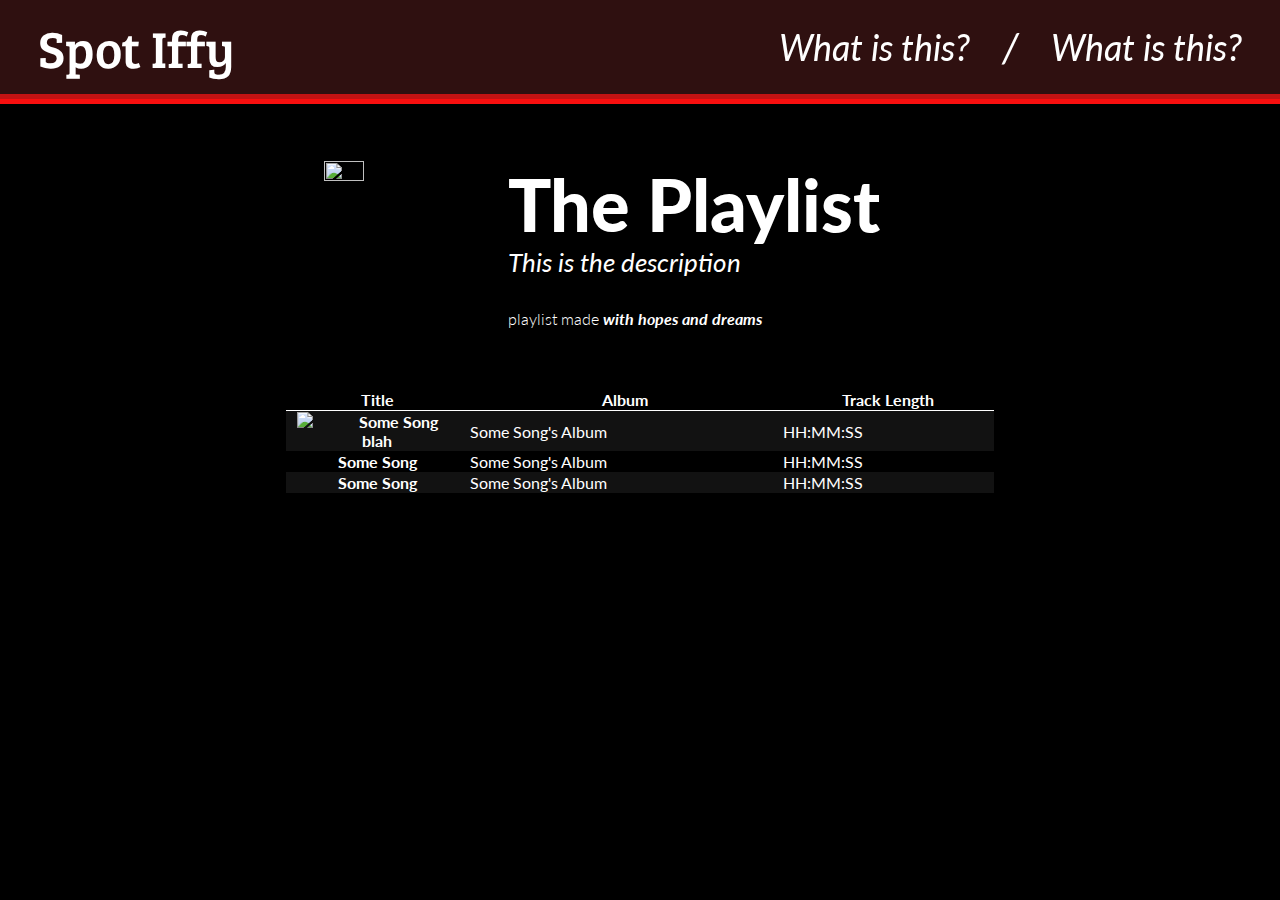
==== index.html @ a2f582b3 "Show slow, humble beginning" ====
<!DOCTYPE html>
<html>

<head>
  <meta charset="utf-8">
  <meta name="viewport" content="width=device-width">
  <title>Spot Iffy</title>
  <link href="css/topBar.css" rel="stylesheet" type="text/css" />
  <link href="css/default.css" rel="stylesheet" type="text/css" />
  <link rel="stylesheet" href="https://fonts.googleapis.com/css?family=Lato:light,bold,bolditalic,italic|IBM+Plex+Sans:bold,bolditalic,italic|Bree+Serif">
</head>

<body>
    <nav class="topBar resetLogo">
        <p class="logo">Spot Iffy</p>
        <ul class="">
            <li><a>What is this?</a></li>
            <li id="separater"> / </li>
            <li><a>What is this?</a></li>
        </ul>
    </nav>
    <div class="header">
        <img src="https://cdn.pixabay.com/photo/2016/08/08/09/17/avatar-1577909_1280.png">
        <div class="desc">
            <h1>The Playlist</h1>
            <h2>This is the description</h2>
            <p>playlist made <span id="user">with hopes and dreams</span></p>
        </div>
    </div>

    <table>
        <tr>
          <th scope="col">Title</th>
          <th scope="col">Album</th>
          <th scope="col">Track Length</th>
        </tr>
        <tr>
          <th scope="row">
            <img src="https://cdn.pixabay.com/photo/2016/08/08/09/17/avatar-1577909_1280.png">
            <span class="songinfo">
                <p>Some Song</p>
                <p>blah</p>
            </span>

          </th>
          <td>Some Song's Album</td>
          <td>HH:MM:SS</td>
        </tr>
        <tr>
            <th scope="row">Some Song</th>
            <td>Some Song's Album</td>
            <td>HH:MM:SS</td>
        </tr>
        <tr>
            <th scope="row">Some Song</th>
            <td>Some Song's Album</td>
            <td>HH:MM:SS</td>
        </tr>
      </table>
      


</body>
<script src=script.js></script>

</html>
---- css/topBar.css ----
.topBar{
    position:fixed;
    width:100%;
    left:0;
    background-color:#2F1010;
    min-height:10vh;
    width:100vw;
    margin: 0;
    top:0;   

    padding-top: 2px;
    padding-bottom: 2px;
    /* Border */
    box-shadow:
    0 0 0 5px #C21313,
    0 0 0 10px #F80F0F;
    display: flex;
    justify-content: space-between;
    align-items: center;
}

.logo{
    font-family: "Bree Serif";
    font-size: 52px;
    margin: 0;
    color:white;
    padding-left: 3vw;

}

#separater{
    font-size: bold;
    font-size: 40px;
    padding-left: 2rem;
    padding-right: 2rem;
}

.topBar ul{
    font-family: "Lato";
    font-style: italic;
    font-size: 36px;
    margin: 0;
    padding:0;
    padding-right: 3vw;
    list-style-type: none;
    color:white;
    display: flex;
    align-items: center;
}
---- css/default.css ----
body{
    display: flex;
    flex-direction: column;
    align-items: center;
    scroll-behavior: smooth;
    background-color: #000;
    color: white;
    font-family: "Lato";
    font-weight: 400;
}


#user{
    font-weight: bold;
    font-style: italic;
}



div.header{
    margin-top: 17vh;
    display: flex;
    width: 50%;
}

div.header img{
    width: 25%;
    height:max-content;
}

div.desc{
    margin-left: 2vw;
}

div.desc h1{
    font-size: 4.5rem;
    font-weight: 900;
    margin: 0;

}

div.desc h2{
    font-size: 1.6rem;
    font-weight: 400;
    font-style: italic;
    margin: 0;
}

div.desc p{
    margin-top: 2rem;
    font-weight:300;
}

tr img{
    margin-left: 10px;
    display:inline-block; 
    vertical-align: middle;
    width: 2rem;
    float: left;
}

table{
    margin-top: 5vh;
    width: 56%;
    border-collapse: collapse;
    
}
tr:first-child {
    border-bottom: 1px solid white;
}

tr:nth-of-type(even){
    background-color: #121212;
}

.songinfo p{
    margin:0;
}
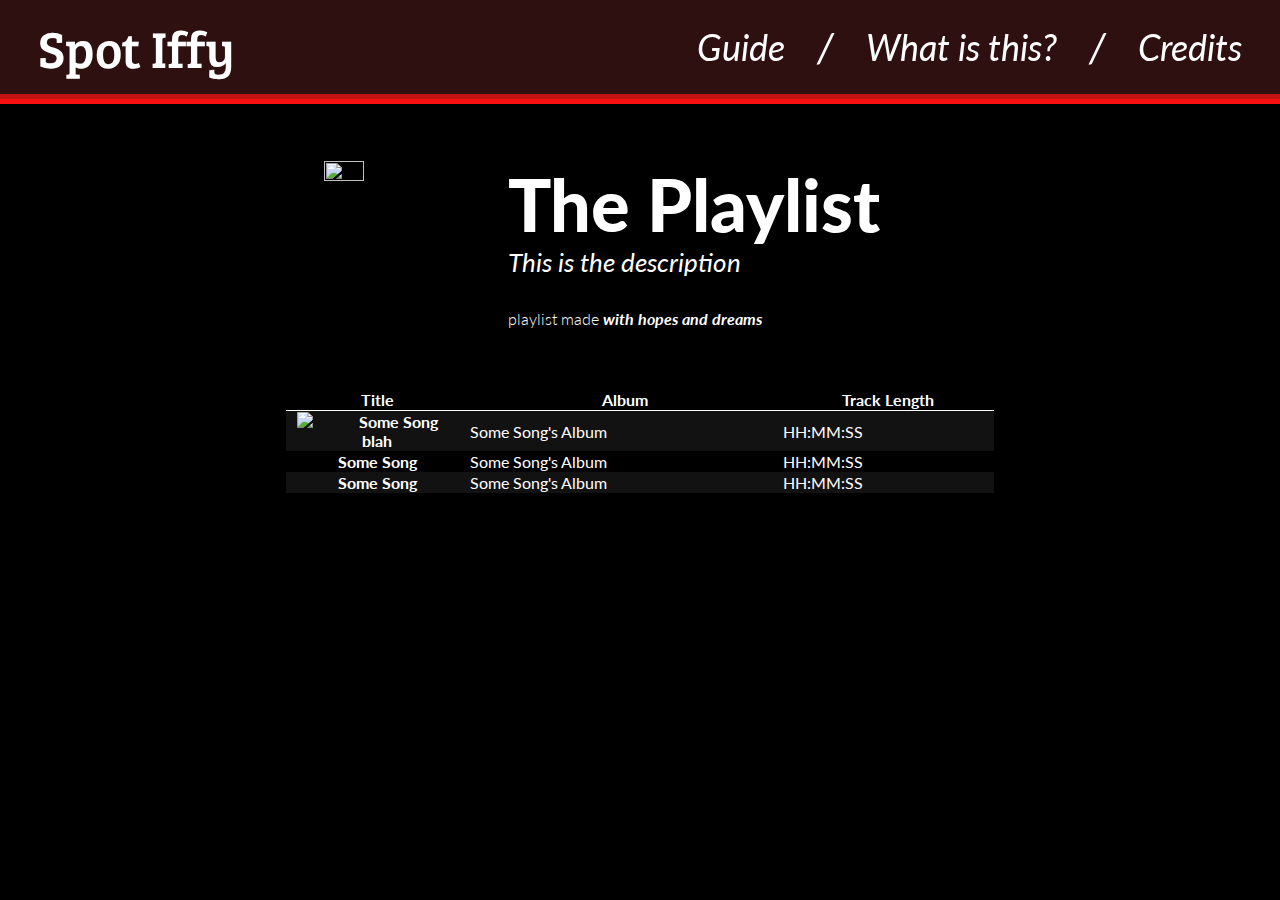
==== commit 493fca36: "Fixed getInformation tester and added next steps" ====
--- a/index.html
+++ b/index.html
@@ -14,11 +14,19 @@
     <nav class="topBar resetLogo">
         <p class="logo">Spot Iffy</p>
         <ul class="">
-            <li><a>What is this?</a></li>
+            <li id="guide_b"><a>Guide</a></li>
             <li id="separater"> / </li>
-            <li><a>What is this?</a></li>
+            <li id="info_b"><a>What is this?</a></li>
+            <li id="separater"> / </li>
+            <li id="credits_b"><a>Credits</a></li>
         </ul>
     </nav>
+    <!-- Bottom bar to be implemented -->
+
+    <!-- Common Overlay widget (use widget.html as a test)-->
+
+    <!-- Add Song UI Overlay widget (use advWidget.html as a test)-->
+
     <div class="header">
         <img src="https://cdn.pixabay.com/photo/2016/08/08/09/17/avatar-1577909_1280.png">
         <div class="desc">
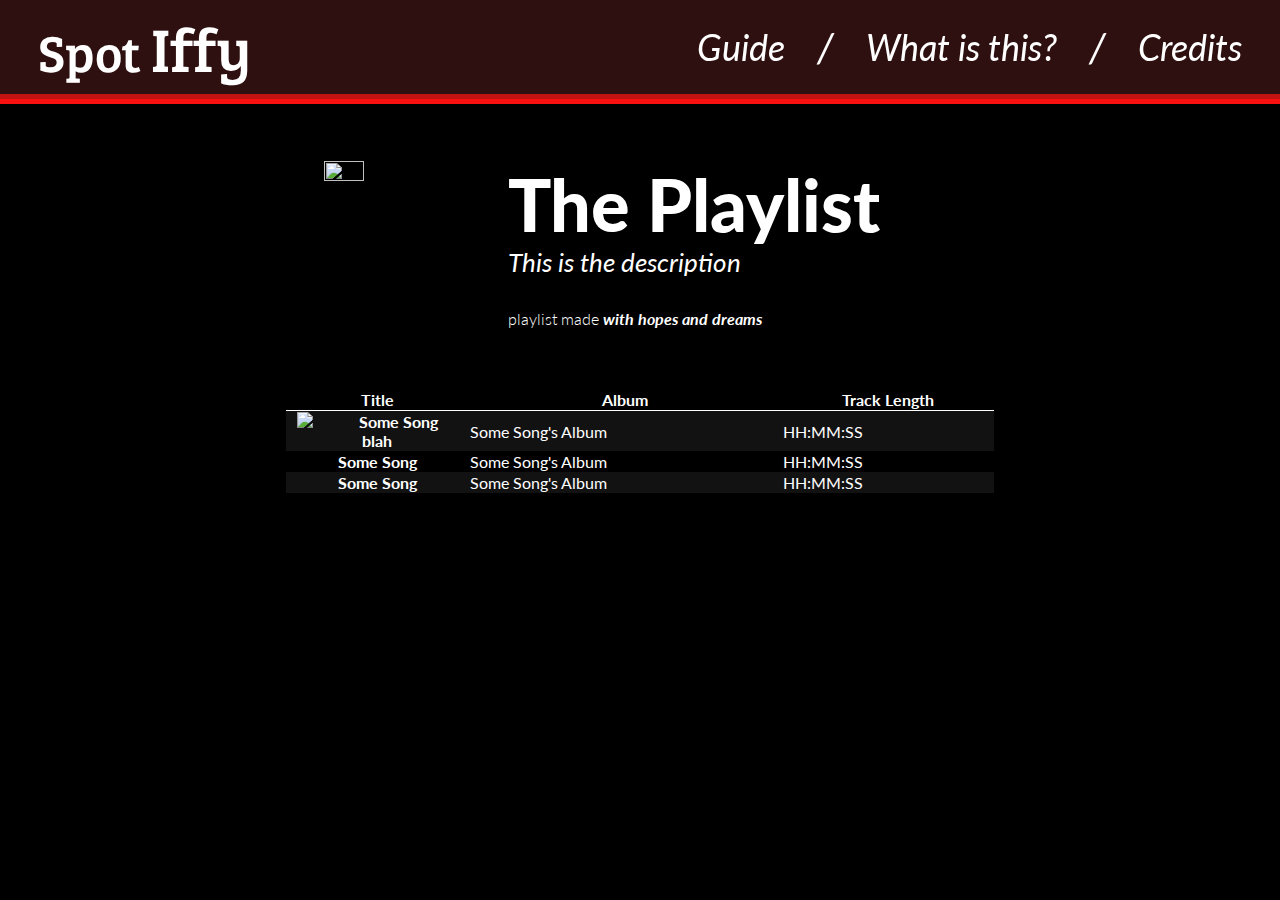
==== commit 2739f4fa: "Pushed a commit to show an error" ====
--- a/index.html
+++ b/index.html
@@ -12,7 +12,7 @@
 
 <body>
     <nav class="topBar resetLogo">
-        <p class="logo">Spot Iffy</p>
+        <p class="logo"> Spot <span style="font-size: 3.86rem;">Iffy</span> </p>
         <ul class="">
             <li id="guide_b"><a>Guide</a></li>
             <li id="separater"> / </li>
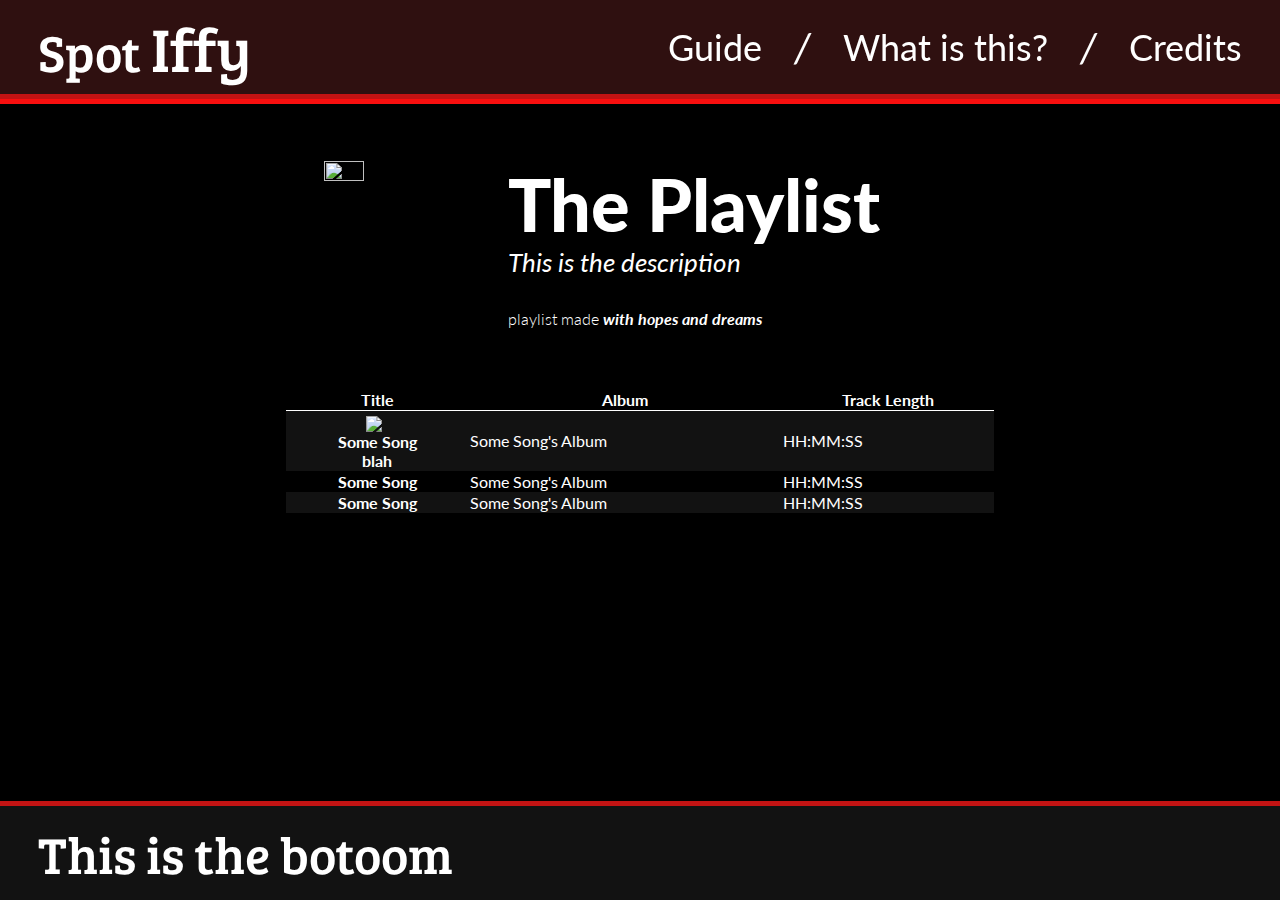
==== commit 359338ce: "Created Overlay and fixed query system" ====
--- a/index.html
+++ b/index.html
@@ -5,25 +5,39 @@
   <meta charset="utf-8">
   <meta name="viewport" content="width=device-width">
   <title>Spot Iffy</title>
-  <link href="css/topBar.css" rel="stylesheet" type="text/css" />
   <link href="css/default.css" rel="stylesheet" type="text/css" />
-  <link rel="stylesheet" href="https://fonts.googleapis.com/css?family=Lato:light,bold,bolditalic,italic|IBM+Plex+Sans:bold,bolditalic,italic|Bree+Serif">
 </head>
 
 <body>
     <nav class="topBar resetLogo">
         <p class="logo"> Spot <span style="font-size: 3.86rem;">Iffy</span> </p>
         <ul class="">
-            <li id="guide_b"><a>Guide</a></li>
-            <li id="separater"> / </li>
-            <li id="info_b"><a>What is this?</a></li>
-            <li id="separater"> / </li>
-            <li id="credits_b"><a>Credits</a></li>
+          <li id="guide_b"><a href="#" onclick="on('guide_b')">Guide</a></li>
+          <li id="separater"> / </li>
+          <li id="info_b"><a href="#" onclick="on('info_b')">What is this?</a></li>
+          <li id="separater"> / </li>
+          <li id="credits_b"><a href="#" onclick="on('credits_b')">Credits</a></li>
         </ul>
     </nav>
     <!-- Bottom bar to be implemented -->
+    <nav class="bottomBar resetLogo">
+      <p class="logo"> This is the botoom </p>
+      
+  </nav>
 
     <!-- Common Overlay widget (use widget.html as a test)-->
+    <div id="overlay" onclick="off()" >
+      <div class="innerOverlay">
+        <div class="editableText">
+          <h1 style="text-align: center;">Main text</h1>
+          <h2>Caption for main text</h2>
+          <div id="childText">
+              This is some child text.
+          </div>
+        </div>
+        <p id="closingCaption">Click anywhere to close.</p>
+      </div>
+    </div>
 
     <!-- Add Song UI Overlay widget (use advWidget.html as a test)-->
 
@@ -36,6 +50,8 @@
         </div>
     </div>
 
+    <!-- Conver this to div grid later -->
+    <!-- https://stackoverflow.com/questions/56375122/create-responsive-table-using-flexbox -->
     <table>
         <tr>
           <th scope="col">Title</th>
@@ -45,10 +61,9 @@
         <tr>
           <th scope="row">
             <img src="https://cdn.pixabay.com/photo/2016/08/08/09/17/avatar-1577909_1280.png">
-            <span class="songinfo">
-                <p>Some Song</p>
-                <p>blah</p>
-            </span>
+            <div class="songinfo">
+                Some Song<br>blah
+            </div>
 
           </th>
           <td>Some Song's Album</td>
@@ -67,8 +82,6 @@
       </table>
       
 
-
+      <script src="../js/widget.js"></script>
 </body>
-<script src=script.js></script>
-
 </html>--- a/css/default.css
+++ b/css/default.css
@@ -1,3 +1,37 @@
+@import url("topBar.css");
+@import url("bottomBar.css");
+@import url("widget.css");
+/* Fonts */
+@import url("https://fonts.googleapis.com/css?family=Lato:light,lightitalic,bold,bolditalic,italic|IBM+Plex+Sans:bold,bolditalic,italic|Bree+Serif");
+
+:root{
+    --main-color: #C21313;
+    --highlight-color: #F80F0F;
+    --bg-color: #000;
+    --alt-bg-color:#1e1e1e;
+    --alternation-color: #121212;
+}
+
+/* width */
+::-webkit-scrollbar {
+    width: 10px;
+  }
+  
+  /* Track */
+  ::-webkit-scrollbar-track {
+    background: var(--alt-bg-color);
+  }
+  
+  /* Handle */
+  ::-webkit-scrollbar-thumb {
+    background: var(--alternation-color);
+  }
+  
+  /* Handle on hover */
+  ::-webkit-scrollbar-thumb:hover {
+    background: #555;
+  }
+
 body{
     display: flex;
     flex-direction: column;
@@ -56,7 +90,7 @@
     display:inline-block; 
     vertical-align: middle;
     width: 2rem;
-    float: left;
+    
 }
 
 table{
